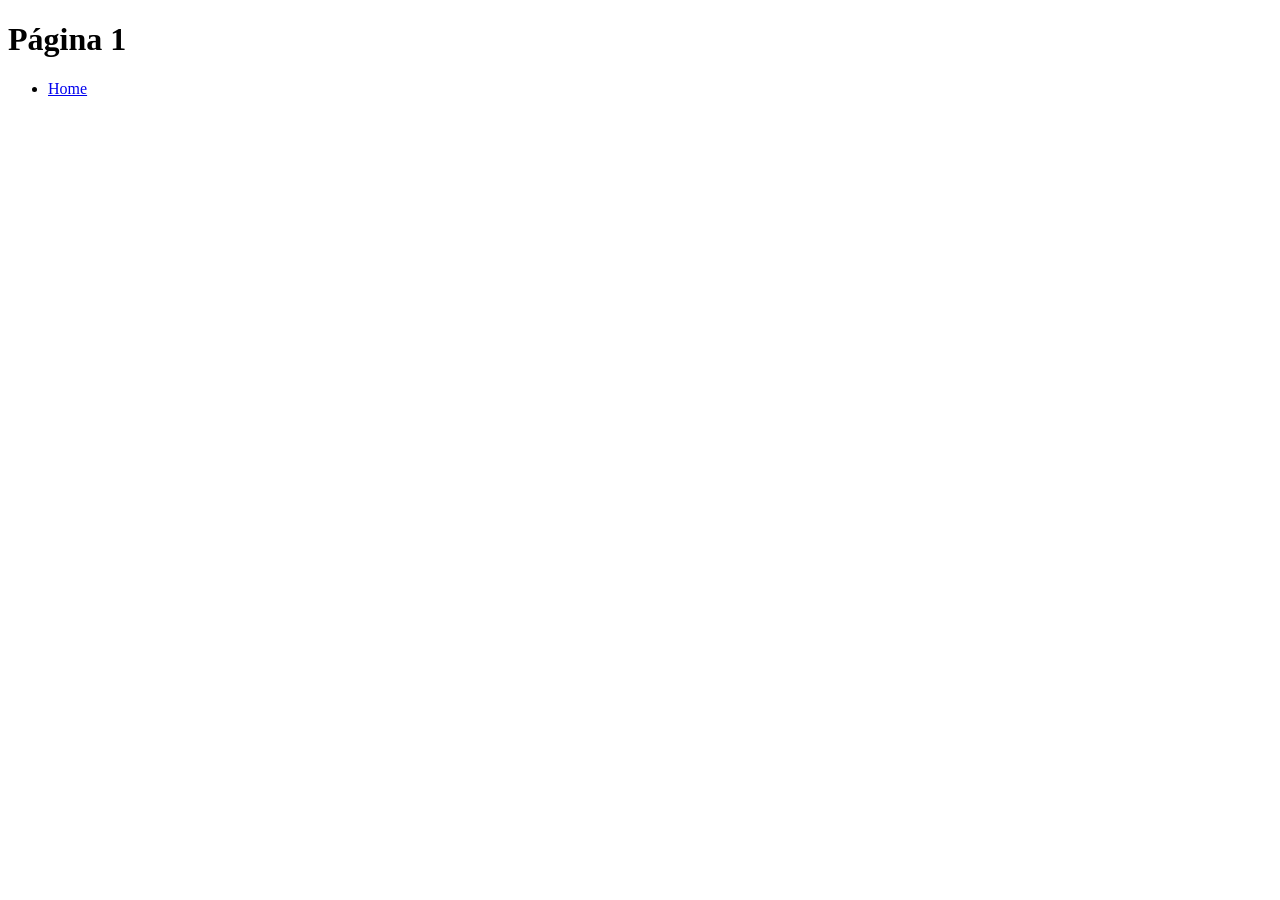
==== pagina1.html @ 5fe020fc "Alterando o arquivo index, pagina1 e criando o pagina2, colocando novas tags." ====
<!DOCTYPE html>
<html lang="pt-br">
<head>
    <meta charset="UTF-8">
    <meta name="viewport" content="width=device-width, initial-scale=1.0">
    <title>Página 1</title>
</head>
<body>
    
    <header>
        <h1>Página 1</h1>
        <nav>
            <ul>
                <li> <a href="./index.html"> Home </a> </li>
            </ul>

        </nav>
    </header>
</body>
</html>
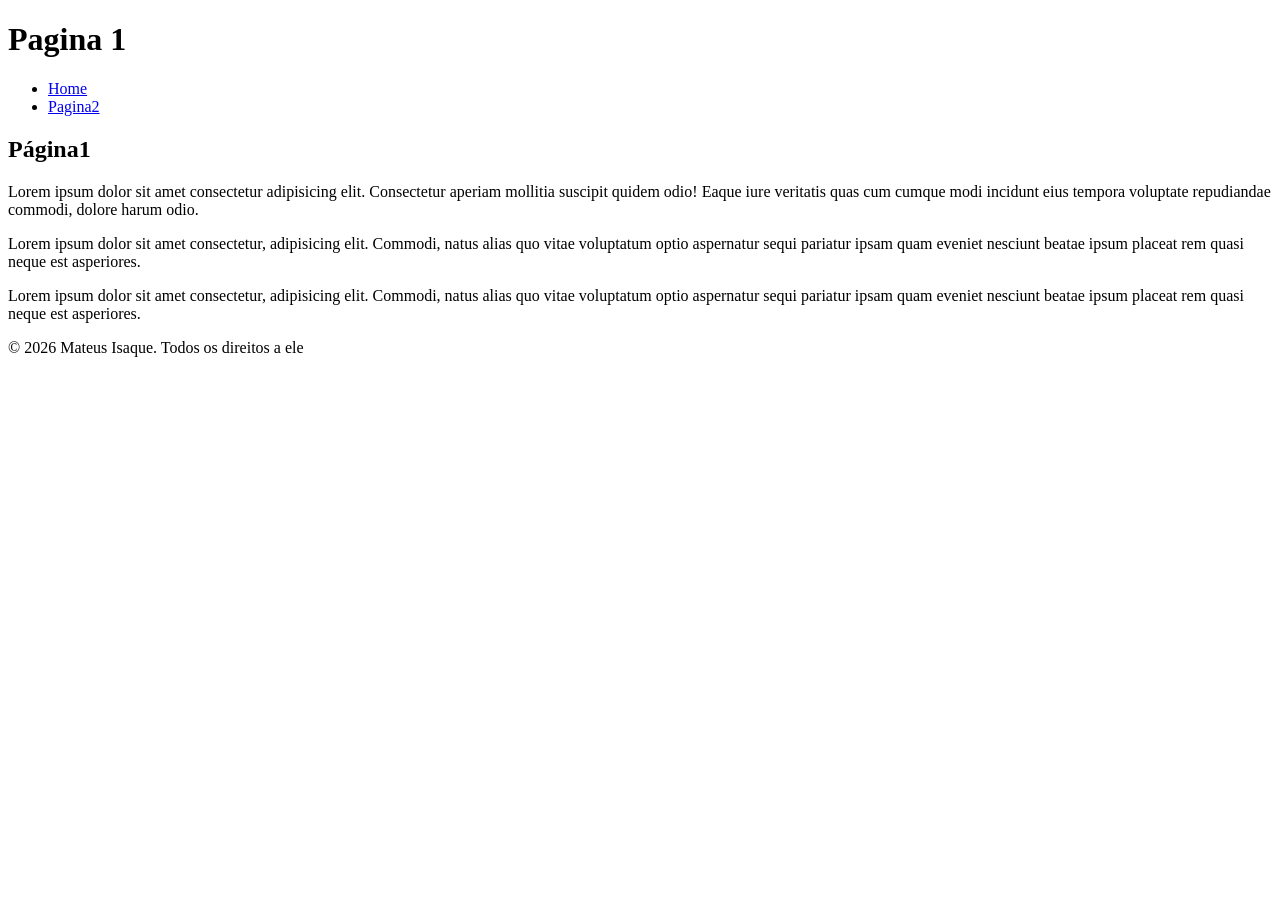
==== commit 9212c49a: "Adicionando link com o arquivo pagina2 e colocando tags no mesmo arquivo" ====
--- a/pagina1.html
+++ b/pagina1.html
@@ -1,20 +1,41 @@
-<!DOCTYPE html>
+<!doctype html>
 <html lang="pt-br">
 <head>
-    <meta charset="UTF-8">
-    <meta name="viewport" content="width=device-width, initial-scale=1.0">
+    <meta charset="UTF-8" />
+    <meta name="viewport" content="width=device-width, initial-scale=1.0" />
     <title>Página 1</title>
 </head>
 <body>
-    
     <header>
-        <h1>Página 1</h1>
+        <h1>Pagina 1</h1>
         <nav>
             <ul>
-                <li> <a href="./index.html"> Home </a> </li>
+                <li><a href="./index.html"> Home </a></li>
+                <li><a href="./Paginas/Pagina2.html">Pagina2</a></li>
             </ul>
-
         </nav>
     </header>
+
+    <main>
+        <section>
+            <h2>Página1</h2>
+            <p>
+                Lorem ipsum dolor sit amet consectetur adipisicing elit. Consectetur
+                aperiam mollitia suscipit quidem odio! Eaque iure veritatis quas cum
+                cumque modi incidunt eius tempora voluptate repudiandae commodi,
+                dolore harum odio.
+            </p>
+                <p>
+                    Lorem ipsum dolor sit amet consectetur, adipisicing elit. Commodi, natus alias quo vitae voluptatum optio aspernatur sequi pariatur ipsam quam eveniet nesciunt beatae ipsum placeat rem quasi neque est asperiores.
+                </p>
+                    <p>
+                    Lorem ipsum dolor sit amet consectetur, adipisicing elit. Commodi, natus alias quo vitae voluptatum optio aspernatur sequi pariatur ipsam quam eveniet nesciunt beatae ipsum placeat rem quasi neque est asperiores.
+                    </p>
+        </section>
+    </main>
+
+    <footer>
+        <p>&copy; 2026 Mateus Isaque. Todos os direitos a ele</p>
+    </footer>
 </body>
 </html>
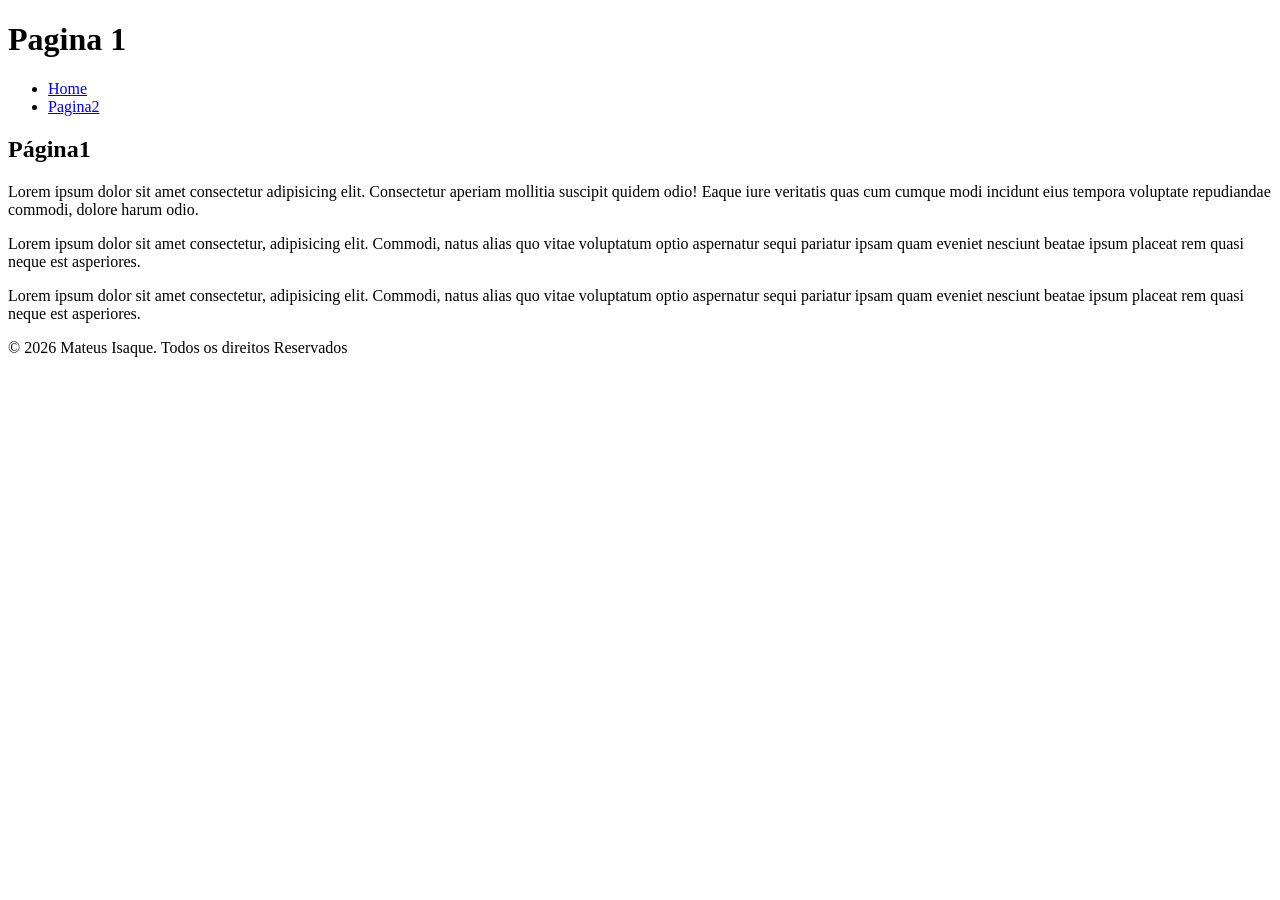
==== commit 56b9cc4f: "Corrigindo erros" ====
--- a/pagina1.html
+++ b/pagina1.html
@@ -11,7 +11,7 @@
         <nav>
             <ul>
                 <li><a href="./index.html"> Home </a></li>
-                <li><a href="./Paginas/Pagina2.html">Pagina2</a></li>
+                <li><a href="./paginas/pagina2.html">Pagina2</a></li>
             </ul>
         </nav>
     </header>
@@ -35,7 +35,7 @@
     </main>
 
     <footer>
-        <p>&copy; 2026 Mateus Isaque. Todos os direitos a ele</p>
+        <p>&copy; 2026 Mateus Isaque. Todos os direitos Reservados</p>
     </footer>
 </body>
 </html>
